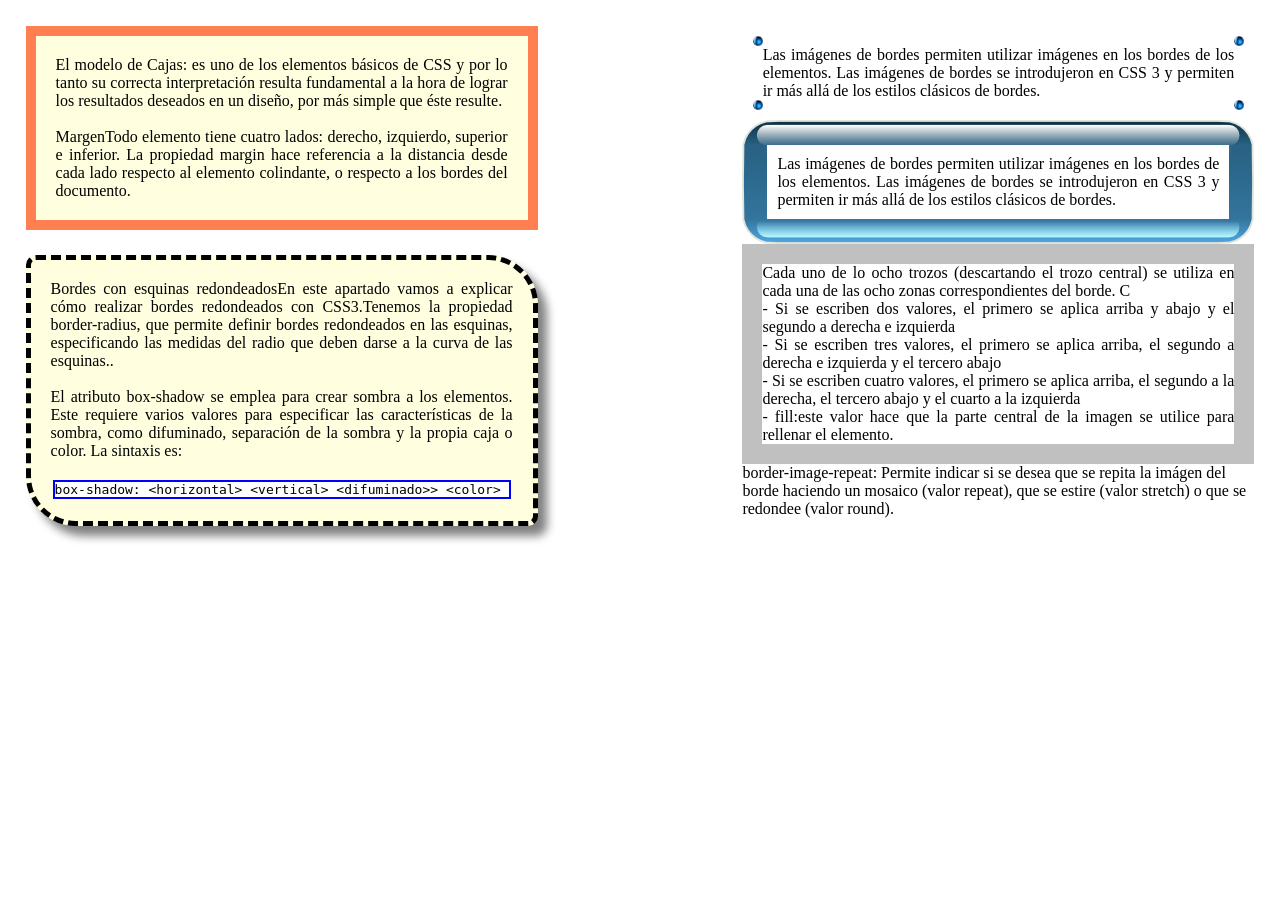
==== ESTILOS/Actividad1/estilos_cajas_ejercicio1.html @ 8ed47df3 "Completar cajas css" ====
<!DOCTYPE html>
<html lang="en">
<head>
	<meta charset="UTF-8">
	<meta name="viewport" content="width=device-width, initial-scale=1.0">
	<link rel="stylesheet" type="text/css" href="css/estilos2.css">
	<title>CSS Estilos Cajas </title>
</head>
<body>


<div class="caja1">

<p><span class="">El modelo de Cajas: es uno de los elementos básicos de CSS y por lo tanto su correcta interpretación resulta fundamental a la hora de lograr los resultados deseados en un diseño, por más simple que éste resulte.</p>
<br>
<p>MargenTodo elemento tiene cuatro lados: derecho, izquierdo, superior e inferior. La propiedad margin hace referencia a la distancia desde cada lado respecto al elemento colindante, o respecto a los bordes del documento.</p>

</div>


<div class="caja2">

<p>Bordes con esquinas redondeadosEn este apartado vamos a explicar cómo realizar bordes redondeados con CSS3.Tenemos la propiedad border-radius, que permite definir bordes redondeados en las esquinas, especificando las medidas del radio que deben darse a la curva de las esquinas..</p>
<br> 
<p>El atributo box-shadow se emplea para crear sombra a los elementos. Este requiere varios valores para especificar las características de la sombra, como difuminado, separación de la sombra y la propia caja o color. La sintaxis es:</p>
<br>

<pre>box-shadow: &lt;horizontal&gt &lt;vertical&gt &lt;difuminado>&gt &lt;color&gt </pre></p>

</div>


<div class="caja3">


	<div class="bola">

	<p>Las imágenes de bordes permiten utilizar imágenes en los bordes de los elementos. Las imágenes de bordes se introdujeron en CSS 3 y permiten ir más allá de los estilos clásicos de bordes.</p>

	</div>


	<div class="pastilla">

	<p>Las imágenes de bordes permiten utilizar imágenes en los bordes de los elementos. Las imágenes de bordes se introdujeron en CSS 3 y permiten ir más allá de los estilos clásicos de bordes.</p>
	
	</div>


	<div class="ventana">

	<p>Cada uno de lo ocho trozos (descartando el trozo central) se utiliza en cada una de las ocho zonas correspondientes del borde. C</p>

	<p>- Si se escriben dos valores, el primero se aplica arriba y abajo y el segundo a derecha e izquierda</p>
	<p>- Si se escriben tres valores, el primero se aplica arriba, el segundo a derecha e izquierda y el tercero abajo</p>
	<p>- Si se escriben cuatro valores, el primero se aplica arriba, el segundo a la derecha, el tercero abajo y el cuarto a la izquierda</p>
	<p>- fill:este valor hace que la parte central de la imagen se utilice para rellenar el elemento.</p>
	
	</div>


	<div class="hormigas">

	border-image-repeat: Permite indicar si se desea que se repita la imágen del borde haciendo un mosaico (valor repeat), que se estire (valor stretch) o que se redondee (valor round).

	</div>


</div>




</body>
</html>
---- ESTILOS/Actividad1/css/estilos2.css ----
*{
	box-sizing: border-box;
	padding: 0;
	margin: 0;
}
.caja1{
	margin: 2%;
	padding: 20px;
	width: 40%;
	text-align: justify;
	background-color: lightyellow;
	border: 10px solid coral;
}
.caja2{
	border-radius: 10px 50px ;
	margin: 2%;
	text-align: justify;
	width: 40%;
	background-color: lightyellow;
	padding: 20px;
	border: 5px dashed;
	box-shadow: 9px 10px 10px gray;
}
pre{
	margin: 2px;
	background-color: white;
	border: 2px solid blue;
}
.caja3{
	width: 40%;
	margin: 2%;
	float: right;
	position: absolute;
	top: 0;
	right: 0;
}
.bola{
	margin: 2%;
	border: 10px solid black;
	border-image-source: url(../img/bola.png);
	text-align: justify;
}
.pastilla{
	border: silver 25px solid;
	border-image-source: url(../img/pastilla.png);
	padding: 10px;
	text-align: justify;
	border-image-slice: 25;
}
.ventana{
	border: silver 20px solid;
	border-image-sourde: url(../img/ventana.png);
	padding: ;
	text-align: justify;
}
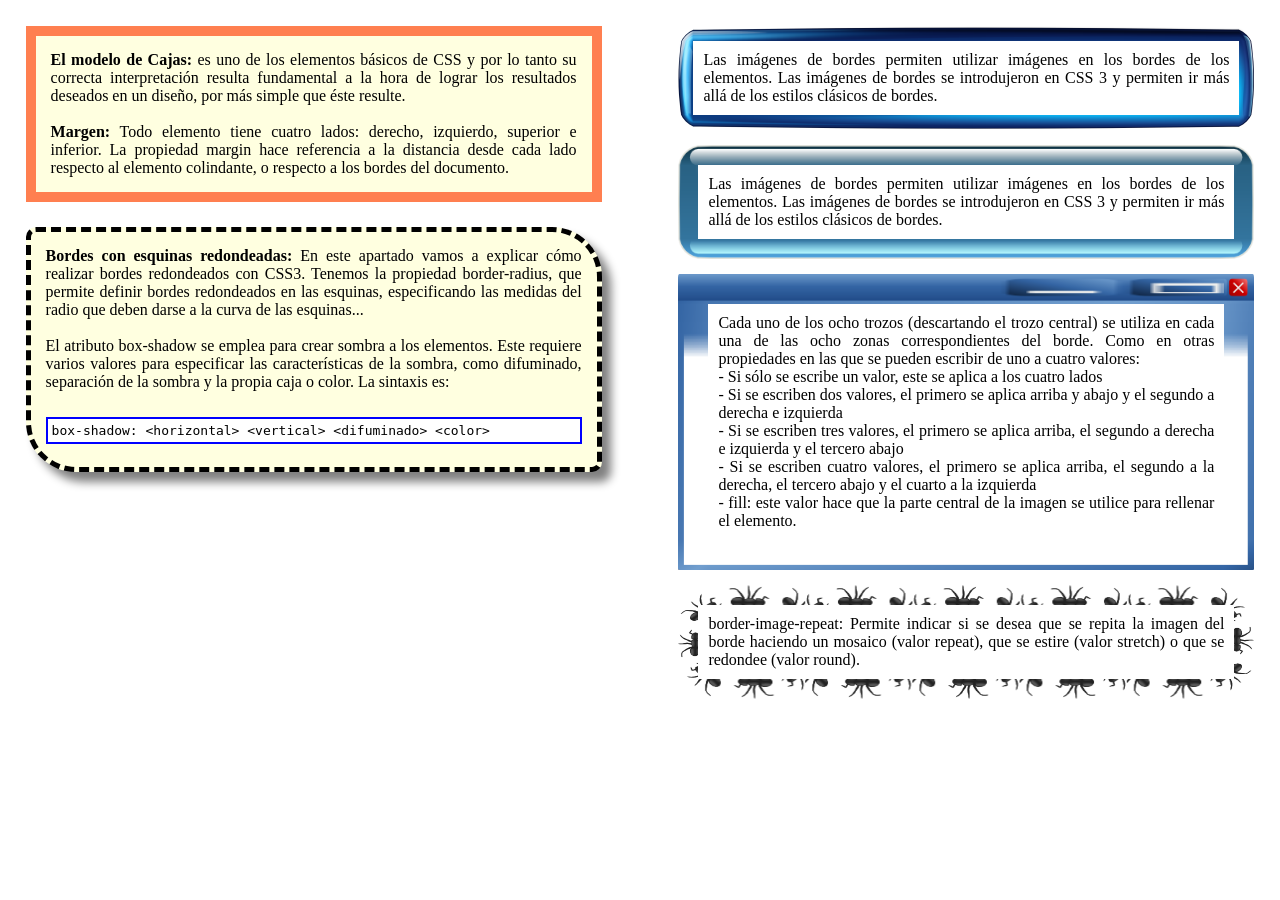
==== commit f27aecf5: "Ejercicios completados" ====
--- a/ESTILOS/Actividad1/estilos_cajas_ejercicio1.html
+++ b/ESTILOS/Actividad1/estilos_cajas_ejercicio1.html
@@ -1,75 +1,52 @@
 <!DOCTYPE html>
-<html lang="en">
+<html lang="es">
 <head>
-	<meta charset="UTF-8">
-	<meta name="viewport" content="width=device-width, initial-scale=1.0">
-	<link rel="stylesheet" type="text/css" href="css/estilos2.css">
-	<title>CSS Estilos Cajas </title>
+    <meta charset="UTF-8">
+    <meta name="viewport" content="width=device-width, initial-scale=1.0">
+    <link rel="stylesheet" type="text/css" href="css/estilos2.css">
+    <title>CSS Estilos Cajas</title>
 </head>
 <body>
 
+<div class="caja1">
+    <p><b>El modelo de Cajas:</b> es uno de los elementos básicos de CSS y por lo tanto su correcta interpretación resulta fundamental a la hora de lograr los resultados deseados en un diseño, por más simple que éste resulte.</p>
+    <br>
+    <p><b>Margen:</b> Todo elemento tiene cuatro lados: derecho, izquierdo, superior e inferior. La propiedad margin hace referencia a la distancia desde cada lado respecto al elemento colindante, o respecto a los bordes del documento.</p>
+</div>
 
-<div class="caja1">
+<div class="caja2">
+    <p><b>Bordes con esquinas redondeadas:</b> En este apartado vamos a explicar cómo realizar bordes redondeados con CSS3. Tenemos la propiedad border-radius, que permite definir bordes redondeados en las esquinas, especificando las medidas del radio que deben darse a la curva de las esquinas...</p>
+    <br>
+    <p>El atributo box-shadow se emplea para crear sombra a los elementos. Este requiere varios valores para especificar las características de la sombra, como difuminado, separación de la sombra y la propia caja o color. La sintaxis es:</p>
+    <br>
+    <pre>box-shadow: &lt;horizontal&gt; &lt;vertical&gt; &lt;difuminado&gt; &lt;color&gt;</pre>
+</div>
 
-<p><span class="">El modelo de Cajas: es uno de los elementos básicos de CSS y por lo tanto su correcta interpretación resulta fundamental a la hora de lograr los resultados deseados en un diseño, por más simple que éste resulte.</p>
-<br>
-<p>MargenTodo elemento tiene cuatro lados: derecho, izquierdo, superior e inferior. La propiedad margin hace referencia a la distancia desde cada lado respecto al elemento colindante, o respecto a los bordes del documento.</p>
+<div class="caja3">
+
+    <div class="bola">
+        <p>Las imágenes de bordes permiten utilizar imágenes en los bordes de los elementos. Las imágenes de bordes se introdujeron en CSS 3 y permiten ir más allá de los estilos clásicos de bordes.</p>
+    </div>
+
+    <div class="pastilla">
+        <p>Las imágenes de bordes permiten utilizar imágenes en los bordes de los elementos. Las imágenes de bordes se introdujeron en CSS 3 y permiten ir más allá de los estilos clásicos de bordes.</p>
+    </div>
+
+    <div class="ventana">
+        <p>Cada uno de los ocho trozos (descartando el trozo central) se utiliza en cada una de las ocho zonas correspondientes del borde. Como en otras propiedades en las que se pueden escribir de uno a cuatro valores:</p>
+
+        <p>- Si sólo se escribe un valor, este se aplica a los cuatro lados</p>
+        <p>- Si se escriben dos valores, el primero se aplica arriba y abajo y el segundo a derecha e izquierda</p>
+        <p>- Si se escriben tres valores, el primero se aplica arriba, el segundo a derecha e izquierda y el tercero abajo</p>
+        <p>- Si se escriben cuatro valores, el primero se aplica arriba, el segundo a la derecha, el tercero abajo y el cuarto a la izquierda</p>
+        <p>- fill: este valor hace que la parte central de la imagen se utilice para rellenar el elemento.</p>
+    </div>
+
+    <div class="hormigas">
+        <p>border-image-repeat: Permite indicar si se desea que se repita la imagen del borde haciendo un mosaico (valor repeat), que se estire (valor stretch) o que se redondee (valor round).</p>
+    </div>
 
 </div>
 
-
-<div class="caja2">
-
-<p>Bordes con esquinas redondeadosEn este apartado vamos a explicar cómo realizar bordes redondeados con CSS3.Tenemos la propiedad border-radius, que permite definir bordes redondeados en las esquinas, especificando las medidas del radio que deben darse a la curva de las esquinas..</p>
-<br> 
-<p>El atributo box-shadow se emplea para crear sombra a los elementos. Este requiere varios valores para especificar las características de la sombra, como difuminado, separación de la sombra y la propia caja o color. La sintaxis es:</p>
-<br>
-
-<pre>box-shadow: &lt;horizontal&gt &lt;vertical&gt &lt;difuminado>&gt &lt;color&gt </pre></p>
-
-</div>
-
-
-<div class="caja3">
-
-
-	<div class="bola">
-
-	<p>Las imágenes de bordes permiten utilizar imágenes en los bordes de los elementos. Las imágenes de bordes se introdujeron en CSS 3 y permiten ir más allá de los estilos clásicos de bordes.</p>
-
-	</div>
-
-
-	<div class="pastilla">
-
-	<p>Las imágenes de bordes permiten utilizar imágenes en los bordes de los elementos. Las imágenes de bordes se introdujeron en CSS 3 y permiten ir más allá de los estilos clásicos de bordes.</p>
-	
-	</div>
-
-
-	<div class="ventana">
-
-	<p>Cada uno de lo ocho trozos (descartando el trozo central) se utiliza en cada una de las ocho zonas correspondientes del borde. C</p>
-
-	<p>- Si se escriben dos valores, el primero se aplica arriba y abajo y el segundo a derecha e izquierda</p>
-	<p>- Si se escriben tres valores, el primero se aplica arriba, el segundo a derecha e izquierda y el tercero abajo</p>
-	<p>- Si se escriben cuatro valores, el primero se aplica arriba, el segundo a la derecha, el tercero abajo y el cuarto a la izquierda</p>
-	<p>- fill:este valor hace que la parte central de la imagen se utilice para rellenar el elemento.</p>
-	
-	</div>
-
-
-	<div class="hormigas">
-
-	border-image-repeat: Permite indicar si se desea que se repita la imágen del borde haciendo un mosaico (valor repeat), que se estire (valor stretch) o que se redondee (valor round).
-
-	</div>
-
-
-</div>
-
-
-
-
 </body>
 </html>
--- a/ESTILOS/Actividad1/css/estilos2.css
+++ b/ESTILOS/Actividad1/css/estilos2.css
@@ -1,55 +1,78 @@
-*{
-	box-sizing: border-box;
-	padding: 0;
-	margin: 0;
+* {
+    box-sizing: border-box;
+    padding: 0;
+    margin: 0;
 }
-.caja1{
-	margin: 2%;
-	padding: 20px;
-	width: 40%;
-	text-align: justify;
-	background-color: lightyellow;
-	border: 10px solid coral;
+
+/* Columna Izquierda */
+.caja1 {
+    margin: 2%;
+    padding: 15px;
+    width: 45%;
+    text-align: justify;
+    background-color: lightyellow;
+    border: 10px solid coral;
 }
-.caja2{
-	border-radius: 10px 50px ;
-	margin: 2%;
-	text-align: justify;
-	width: 40%;
-	background-color: lightyellow;
-	padding: 20px;
-	border: 5px dashed;
-	box-shadow: 9px 10px 10px gray;
+
+.caja2 {
+    border-radius: 10px 50px;
+    margin: 2%;
+    padding: 15px;
+    width: 45%;
+    text-align: justify;
+    background-color: lightyellow;
+    border: 5px dashed black;
+    box-shadow: 9px 10px 10px gray;
 }
-pre{
-	margin: 2px;
-	background-color: white;
-	border: 2px solid blue;
+
+pre {
+    margin: 8px 0;
+    background-color: white;
+    border: 2px solid blue;
+    padding: 4px;
 }
-.caja3{
-	width: 40%;
-	margin: 2%;
-	float: right;
-	position: absolute;
-	top: 0;
-	right: 0;
+
+/* Columna Derecha */
+.caja3 {
+    width: 45%;
+    margin: 2%;
+    position: absolute;
+    top: 0;
+    right: 0;
 }
-.bola{
-	margin: 2%;
-	border: 10px solid black;
-	border-image-source: url(../img/bola.png);
-	text-align: justify;
+
+.bola {
+    margin-bottom: 15px;
+    padding: 10px;
+    border: 15px solid transparent;
+    border-image-source: url(../img/bola.png);
+    border-image-slice: 30;
+    text-align: justify;
 }
-.pastilla{
-	border: silver 25px solid;
-	border-image-source: url(../img/pastilla.png);
-	padding: 10px;
-	text-align: justify;
-	border-image-slice: 25;
+
+.pastilla {
+    margin-bottom: 15px;
+    padding: 10px;
+    border: 20px solid transparent;
+    border-image-source: url(../img/pastilla.png);
+    border-image-slice: 25;
+    text-align: justify;
 }
-.ventana{
-	border: silver 20px solid;
-	border-image-sourde: url(../img/ventana.png);
-	padding: ;
-	text-align: justify;
+
+.ventana {
+    margin-bottom: 15px;
+    padding: 10px;
+    border: 30px solid transparent;
+    border-image-source: url(../img/ventana.png);
+    border-image-slice: 35 35 35 35;
+    text-align: justify;
+}
+
+.hormigas {
+    padding: 10px;
+    border: 20px solid transparent;
+    border-image-source: url(../img/hormigas.png);
+    border-image-slice: 30;
+    border-image-repeat: round;
+    text-align: justify;
 }
